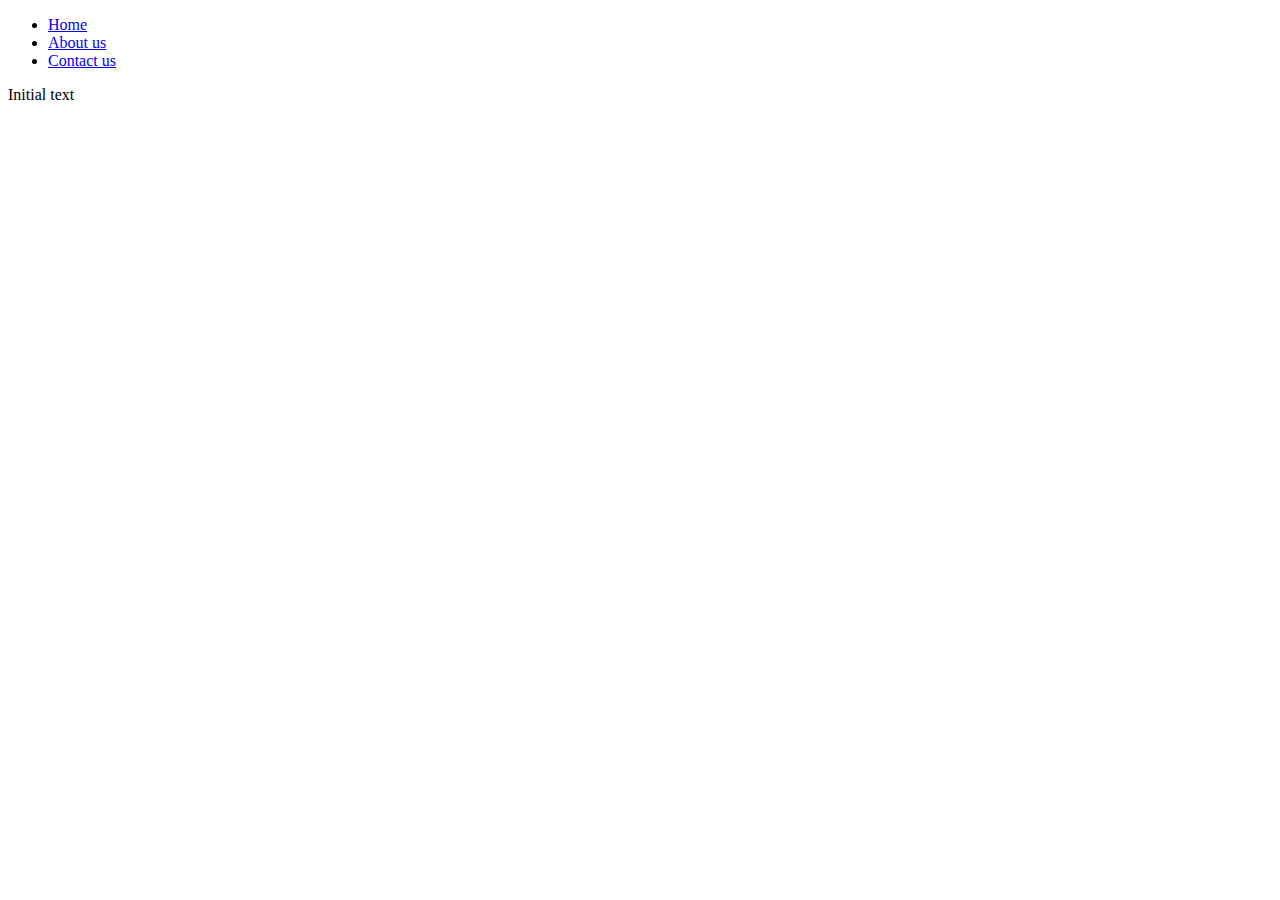
==== index.html @ a093447e "Sammy routing configurations" ====
<!DOCTYPE html>
<html>
    <meta content="text/html;charset=utf-8" http-equiv="Content-Type">
    <meta content="utf-8" http-equiv="encoding"><html>
    <head>
        <script type="text/javascript" src="libs/jquery-1.11.1.js"></script>
        <!--<script type="text/javascript" src="libs/require.js"></script>-->
        <script type="text/javascript" src="libs/sammy.js"></script>  
        <script data-main="index" src="libs/require.js"></script>
    </head>
    <body>
        <div id="holder">
            <div class="header">
                <ul>
                    <li><a href="#/">Home</a></li>
                    <li><a href="#/about">About us</a></li>
                    <li><a href="#/contact">Contact us</a></li>
                </ul>
            </div>
            <div id="app-content">
                <p>Initial text</p>
            </div>
        </div>
    </body>
</html>
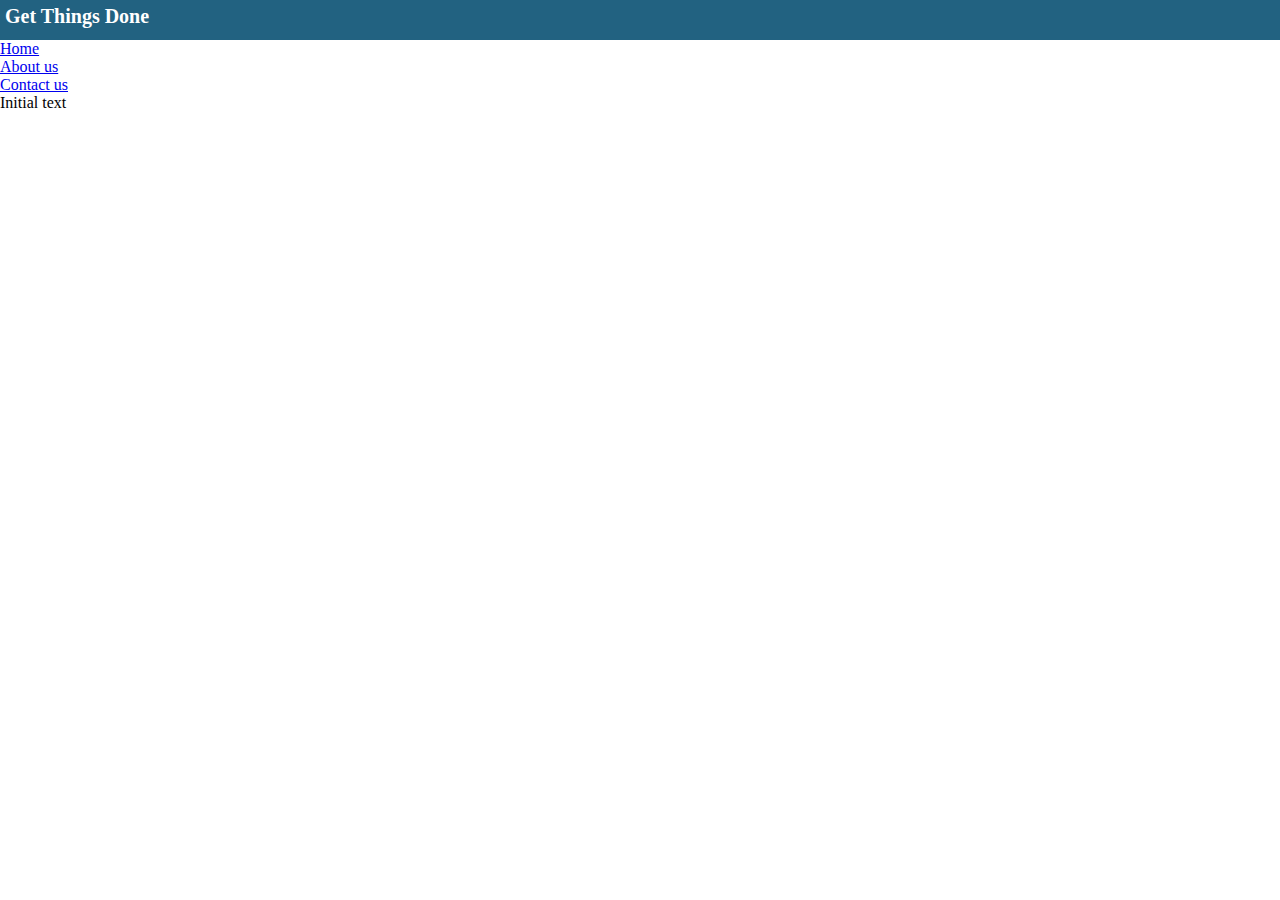
==== commit 4d406508: "Adding injector files and encapsulating injection codes to that" ====
--- a/index.html
+++ b/index.html
@@ -3,12 +3,15 @@
     <meta content="text/html;charset=utf-8" http-equiv="Content-Type">
     <meta content="utf-8" http-equiv="encoding"><html>
     <head>
+        <link rel="stylesheet" type="text/css" href="main.css">
         <script type="text/javascript" src="libs/jquery-1.11.1.js"></script>
-        <!--<script type="text/javascript" src="libs/require.js"></script>-->
         <script type="text/javascript" src="libs/sammy.js"></script>  
         <script data-main="index" src="libs/require.js"></script>
     </head>
     <body>
+        <div id="header">
+            <h1>Get Things Done</h1>
+        </div>
         <div id="holder">
             <div class="header">
                 <ul>
--- a/main.css
+++ b/main.css
@@ -0,0 +1,20 @@
+* {
+    margin: 0;
+    padding: 0;
+}
+
+body{
+    font-family: Calibri;
+}
+
+#header{
+    width:100%;
+    height: 40px;
+    color: #ffffff;
+    background-color: #226281;
+}
+
+#header h1{
+    padding: 5px;
+    font-size: 20px;
+}